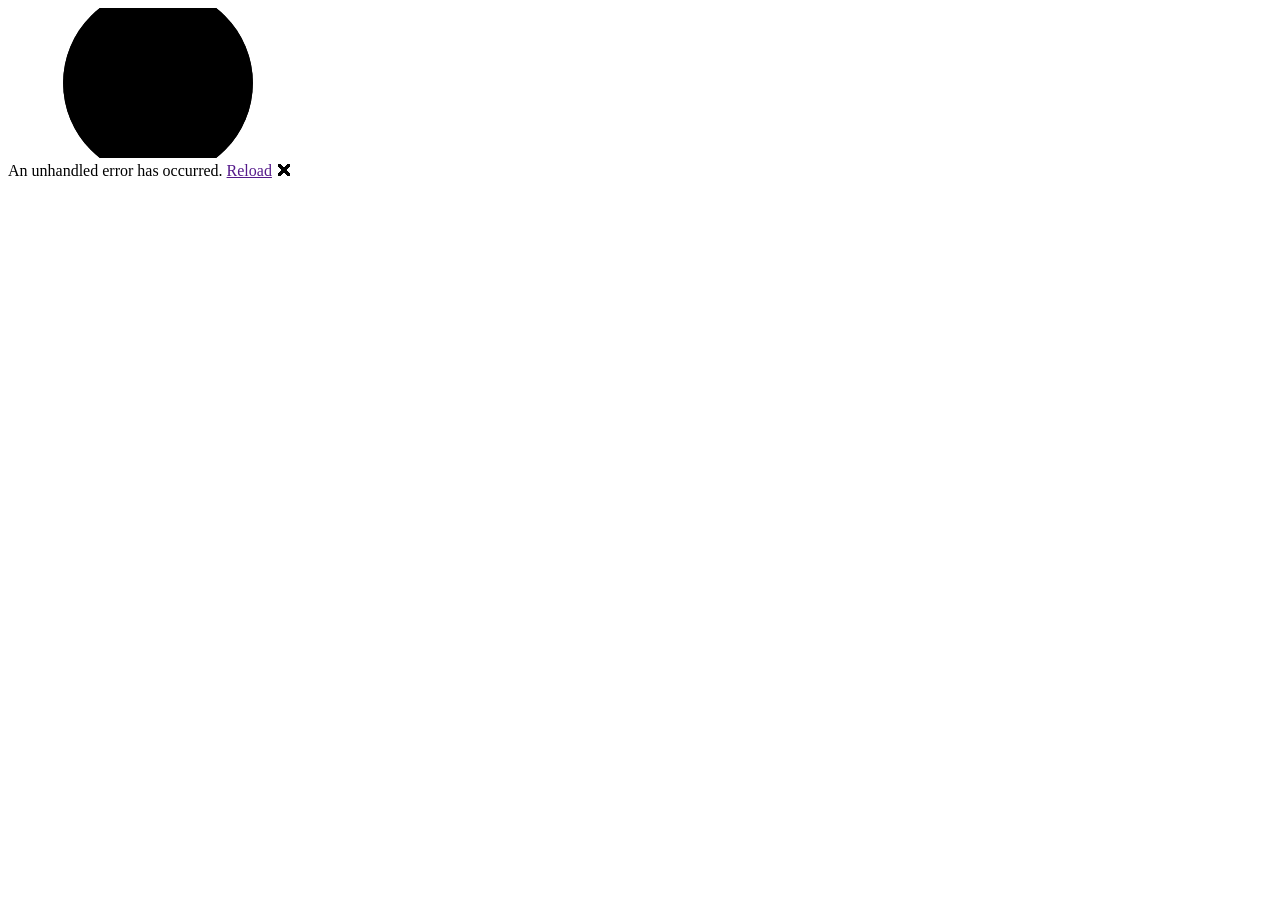
==== index.html @ 85d3d31a "Fixed files for git pages" ====
<!DOCTYPE html>
<html lang="en">

<head>
    <meta charset="utf-8" />
    <meta name="viewport" content="width=device-width, initial-scale=1.0" />
    <title>GiangHoangPortfolio.WASM</title>
    <base href="/GiangHoangPortfolio.WASM/" />
    <link rel="stylesheet" href="css/bootstrap/bootstrap.min.css" />
    <link rel="stylesheet" href="css/app.css" />
    <link rel="icon" type="image/png" href="favicon.png" />
    <link href="GiangHoangPortfolio.WASM.styles.css" rel="stylesheet" />
    <link href="_content/MudBlazor/MudBlazor.min.css" rel="stylesheet" />
    <link href="https://fonts.googleapis.com/css?family=Roboto:300,400,500,700&display=swap" rel="stylesheet" />
    <link href="https://fonts.googleapis.com/icon?family=Material+Icons" rel="stylesheet" />
</head>

<body>
    <div id="app">
        <svg class="loading-progress">
            <circle r="40%" cx="50%" cy="50%" />
            <circle r="40%" cx="50%" cy="50%" />
        </svg>
        <div class="loading-progress-text"></div>
    </div>

    <div id="blazor-error-ui">
        An unhandled error has occurred.
        <a href="" class="reload">Reload</a>
        <a class="dismiss">🗙</a>
    </div>
    <script src="_framework/blazor.webassembly.js"></script>
    <script src="_content/MudBlazor/MudBlazor.min.js"></script> 
</body>

</html>
---- css/app.css ----
html, body {
    font-family: 'Helvetica Neue', Helvetica, Arial, sans-serif;
}

/* === PORTFOLIO DESIGN === */

body {
    background: #020617 !important;
    color: #e5e7eb;
    margin: 0;
    min-height: 100vh;
}

.hero {
    min-height: 90vh;
    padding: 2rem 4rem;
    display: flex;
    align-items: flex-start;
}

.hero-text h2 {
    font-size: 3.5rem;
    font-weight: 700;
    color: white;
}

.hero-text h3 {
    color: #38bdf8;
}

.hero-image img {
    max-width: 320px;
    border-radius: 1.5rem;
    box-shadow: 0 0 40px rgba(56, 189, 248, 0.3);
}

/* Buttons */
.mud-button-filled-primary {
    background: linear-gradient(90deg, #38bdf8, #6366f1);
    color: white;
}

/* Sections */
.section {
    padding: 6rem 4rem;
}

.section-title {
    font-size: 2.5rem;
    font-weight: 700;
    color: white;
    margin-bottom: 2rem;
}

.validation-message {
    color: #e50000;
}

.blazor-error-boundary {
    background: url([data-uri]) no-repeat 1rem/1.8rem, #b32121;
    padding: 1rem 1rem 1rem 3.7rem;
    color: white;
}

body {
    max-width: 1500px; /* constrain body width */
    max-height: 1200px;
    min-height: 100vh;
    margin: 0 auto;      /* center page */
    padding: 0 1rem;     /* page side padding */
    background: #020617 !important;
    color: #e5e7eb;
}


.profile-card {
    background: radial-gradient(circle at top, #1e293b, #020617);
    padding: 0.5rem;          /* MINDRE padding */
    border-radius: 50%;
    box-shadow:
            0 0 40px rgba(56, 189, 248, 0.25),
            inset 0 0 10px rgba(56, 189, 248, 0.15);
    display: inline-flex;
    justify-content: center;
    align-items: center;
}

.profile-card img {
    width: 220px;
    height: 220px;
    object-fit: cover;
    border-radius: 50%;
    border: 1.5px solid rgba(56, 189, 248, 0.7);  /* TUNNARE border */
    filter: brightness(0.9) contrast(1.1);
    transition: transform 0.3s ease, box-shadow 0.3s ease;
}

/* Hover-effekt (ska ligga UTANFÖR img-blocket) */
.profile-card:hover img {
    transform: scale(1.04);
    box-shadow: 0 0 20px rgba(56, 189, 248, 0.5);
}

/* Bestämmer layout size */
.hero-layout {
    display: grid;
    grid-template-columns: 220px 1fr;
    gap: 3rem;
    align-items: flex-start;
    padding: 10rem 5rem 4rem;
    max-width: 100%;
    margin: 0;
}

.profile-column {
    width: 220px;
    text-align: center;
    margin-top: 0;
}

.hero-content {
    max-width: 1800px;
    width: 900px;
    margin-top: -40px;
    margin-left: 20px;
}

/* Force main text to white */

.hero-content,
.hero-content h1,
.hero-content h2,
.hero-content h3,
.hero-content p,
.hero-content span,
.hero-content li {
    color: #ffffff !important;
}

.mud-main-content {
    padding-top: 20px !important;
}

/* Youtube */

.youtube-section {
    padding: 4rem 2rem;
}

.youtube-section h1 {
    font-size: 2.5rem;
    color: white;
    margin-bottom: 1rem;
}

.youtube-description {
    color: #9ca3af;
    max-width: 600px;
    margin-bottom: 3rem;
}

.youtube-card {
    display: flex;
    gap: 2rem;
    background: rgba(255, 255, 255, 0.03);
    border-radius: 1.5rem;
    padding: 2rem;
    max-width: 900px;
    align-items: center;
}

.youtube-card img {
    width: 280px;
    border-radius: 1rem;
    box-shadow: 0 0 30px rgba(56, 189, 248, 0.25);
}

.youtube-info h2 {
    color: white;
    margin-bottom: 0.5rem;
}

.youtube-info p {
    color: #9ca3af;
    margin-bottom: 1.5rem;
}

.youtube-embed {
    max-width: 1100px;
    border-radius: 1.5rem;
    overflow: hidden;
    box-shadow: 0 0 40px rgba(56, 189, 248, 0.25);
    margin-top: 2rem;
}

.youtube-section {
    text-align: center;
    padding: 4rem 2rem;
}

.youtube-section h1 {
    font-size: 2.5rem;
    margin-bottom: 0.5rem;
    color: white;
}

.youtube-description {
    color: #9ca3af;
    margin-bottom: 2rem;
}

.youtube-embed {
    max-width: 1200px;
    margin: 0 auto;
    border-radius: 1.5rem;
    overflow: hidden;

    /* Tydligare ram */
    border: 2px solid rgba(56, 189, 248, 0.6);

    /* Starkare glow */
    box-shadow:
            0 0 60px rgba(56, 189, 248, 0.35),
            0 0 20px rgba(56, 189, 248, 0.2);
}

/* ===== TECH STACK NEON CHIPS ===== */
/* Neon Tech Stack Chips */
.tech-chip {
    display: inline-flex;
    align-items: center;
    justify-content: center;

    padding: 6px 14px;
    font-size: 0.85rem;
    font-weight: 600;

    color: #a5f3fc;
    background: rgba(20, 30, 60, 0.6);

    border: 1px solid rgba(139, 92, 246, 0.9);
    border-radius: 999px;

    /* Base Glow */
    box-shadow:
            0 0 6px rgba(139, 92, 246, 0.6),
            0 0 12px rgba(56, 189, 248, 0.4),
            inset 0 0 6px rgba(56, 189, 248, 0.15);

    backdrop-filter: blur(6px);

    transition: all 0.25s ease;
}

/* Hover Boost */
.tech-chip:hover {
    transform: translateY(-2px) scale(1.05);

    color: white;

    box-shadow:
            0 0 12px rgba(139, 92, 246, 0.9),
            0 0 25px rgba(56, 189, 248, 0.9),
            0 0 45px rgba(56, 189, 248, 0.6),
            inset 0 0 10px rgba(56, 189, 248, 0.3);
}

/* Subtle Pulse */
.tech-chip {
    animation: neonPulse 3s infinite alternate;
}

@keyframes neonPulse {
    from {
        box-shadow:
                0 0 6px rgba(139, 92, 246, 0.5),
                0 0 12px rgba(56, 189, 248, 0.3);
    }
    to {
        box-shadow:
                0 0 10px rgba(139, 92, 246, 0.8),
                0 0 22px rgba(56, 189, 248, 0.6);
    }
}

.tech-pill {
    background: rgba(120, 0, 255, 0.15);
    border: 1px solid #8b5cf6;
    color: #a5f3fc;
    box-shadow: 0 0 8px rgba(139, 92, 246, 0.5);
    font-weight: 600;

    padding: 4px 10px;     /* 👈 Mindre padding */
    font-size: 0.85rem;   /* 👈 Mindre text */
    border-radius: 10px;  /* 👈 Mer kompakt */
}

.github-card {
    background: #050510;
    border-radius: 20px;
    box-shadow: 0 0 30px rgba(120,0,255,0.3);
}

.github-grid {
    display: grid;
    grid-template-columns: repeat(14, 1fr);
    gap: 6px;
    margin-top: 20px;
}

.github-cell {
    width: 14px;
    height: 14px;
    border-radius: 4px;
    background: #1f2937;
}

.profile-grid {
    display: grid;
    grid-template-columns: 1fr 1fr;
    gap: 80px;
    align-items: start;
}

/* Home page (personligt och tech stack */
.page-container {
    max-width: 1100px;
    margin: 0 auto;
    padding: 1px 24px;
}

/* Personligt och tech stack i sin egna container */
.profile-section {
    margin-left: 100px;
    margin-top: -600px;
}

/* GitHub Aktivitet */
.github-card {
    background: #050510;
    border-radius: 20px;
    box-shadow: 0 0 30px rgba(120,0,255,0.3);
}

.github-grid {
    display: grid;
    grid-template-columns: repeat(14, 1fr);
    gap: 6px;
    margin-top: 20px;
}

.github-cell {
    width: 14px;
    height: 14px;
    border-radius: 4px;
    background: #1f2937;
}

.github-cell.active {
    background: #22d3ee;
    box-shadow: 0 0 10px rgba(34, 211, 238, 0.9);
}

.github-card img {
    filter: invert(1) hue-rotate(180deg);
    opacity: 0.9;
}

.github-contributions {
    display: flex;
    gap: 3px;
    overflow-x: auto;
}

.week-column {
    display: flex;
    flex-direction: column;
    gap: 3px;
}

.github-cell {
    width: 12px;
    height: 12px;
    background: #ebedf0;
    border-radius: 2px;
}

.github-cell.level-1 { background: #9be9a8; }
.github-cell.level-2 { background: #40c463; }
.github-cell.level-3 { background: #30a14e; }
.github-cell.level-4 { background: #216e39; }

.github-activity {
    display: flex;
    flex-direction: column;
    gap: 10px;
    margin-top: 20px;
}

.activity-day {
    display: grid;
    grid-template-columns: 80px 1fr 40px;
    align-items: center;
    gap: 12px;
}

.day-label {
    color: #9ca3af;
}

.event-count {
    text-align: right;
    color: #38bdf8;
}

.activity-bar {
    height: 10px;
    background: linear-gradient(90deg, #38bdf8, #6366f1);
    border-radius: 6px;
    box-shadow: 0 0 10px rgba(56, 189, 248, 0.6);
}

/* Github aktivitet färg */

.github-heatmap-card {
    background: radial-gradient(circle at top, #0b0f1a, #020617);
    border-radius: 24px;
    padding: 16px;

    /* Mer djup + glow */
    border: 1px solid rgba(120, 0, 255, 0.4);

    box-shadow:
            0 0 25px rgba(120, 0, 255, 0.25),
            0 0 50px rgba(56, 189, 248, 0.15),
            inset 0 0 12px rgba(56, 189, 248, 0.05);

    color: white;

    max-width: 500px;
    margin-left: 50px;
    margin-top: 20px;

    transform: scale(0.8);
}


/* Header */

.heatmap-header {
    display: flex;
    justify-content: space-between;
    align-items: center;
}


/* Badge */

.heatmap-badge {
    background: rgba(56, 189, 248, 0.18);

    border: 1px solid rgba(56, 189, 248, 0.8);

    color: #38bdf8;

    padding: 6px 14px;
    border-radius: 999px;
    font-weight: 600;

    /* Lite glow */
    box-shadow:
            0 0 6px rgba(56, 189, 248, 0.6),
            inset 0 0 4px rgba(56, 189, 248, 0.2);
}


/* Grid */

.heatmap-grid-wrapper {
    display: flex;
    gap: 20px;
    margin-top: 24px;
}

.weekday-labels {
    display: flex;
    flex-direction: column;
    gap: 12px;
    color: #64748b;
    font-size: 0.8rem;
}

.heatmap-content {
    display: flex;
    gap: 22px;
}


/* Months */

.month-column {
    display: grid;
    grid-template-rows: auto repeat(7, 1fr);
    gap: 8px;
    text-align: center;
}

.month-label {
    color: #38bdf8;
    font-weight: 600;
    margin-bottom: 8px;

    /* Lite glow */
    text-shadow: 0 0 6px rgba(56, 189, 248, 0.6);
}


/* Cells */

.heatmap-cell {
    width: 14px;
    height: 14px;
    border-radius: 4px;

    background: #020617;

    /* Gör tomma rutor djupare */
    box-shadow:
            inset 0 0 4px rgba(255,255,255,0.05),
            0 0 2px rgba(0,0,0,0.7);
}


/* Intensity levels */

.level-1 {
    background: #312e81;
    box-shadow: 0 0 6px rgba(99, 102, 241, 0.7);
}

.level-2 {
    background: #7c3aed;
    box-shadow: 0 0 8px rgba(124, 58, 237, 0.8);
}

.level-3 {
    background: #22d3ee;
    box-shadow: 0 0 10px rgba(34, 211, 238, 1);
}

.level-4 {
    background: #67e8f9;
    box-shadow: 0 0 14px rgba(103, 232, 249, 1);
}


/* Legend */

.heatmap-legend {
    display: flex;
    align-items: center;
    gap: 8px;
    justify-content: center;

    margin-top: 20px;

    color: #9ca3af;
}

/* ===== FORCE CONTRAST FOR NAV + BUTTONS ===== */

/* Top menu text */
.mud-appbar,
.mud-appbar * {
    color: #ffffff !important;
}

/* Menu buttons */
.mud-button {
    color: #ffffff !important;
    font-weight: 500;
}

/* Filled buttons */
.mud-button-filled {
    background: linear-gradient(90deg, #38bdf8, #6366f1) !important;
    color: white !important;
    box-shadow: 0 0 12px rgba(56,189,248,0.5);
}

/* Text buttons (navbar) */
.mud-button-text {
    color: #e5e7eb !important;
}

/* Hover effect */
.mud-button:hover {
    background: rgba(56,189,248,0.15) !important;
}
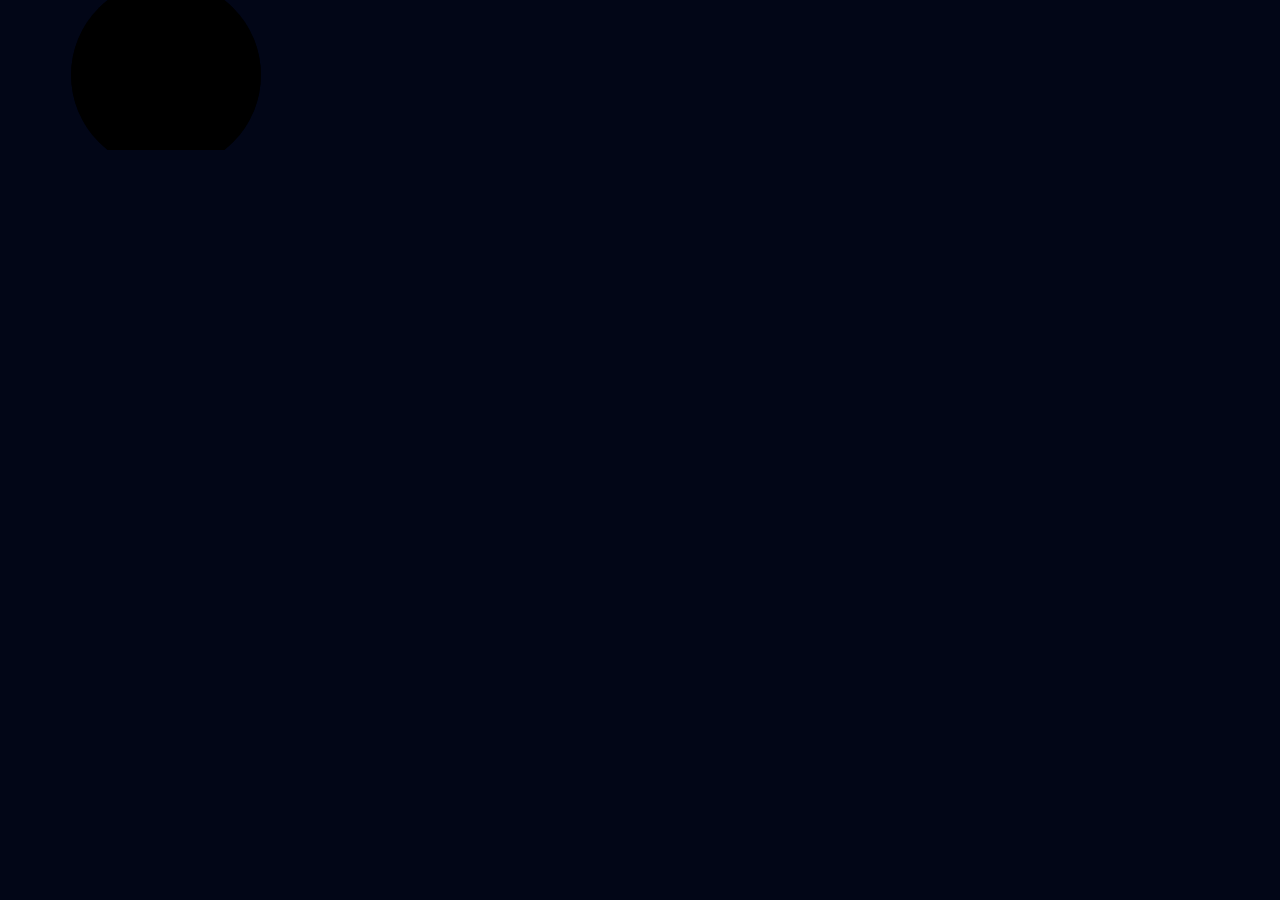
==== commit a1b9402d: "Redeploy WASM with correct publish files" ====
--- a/index.html
+++ b/index.html
@@ -5,7 +5,7 @@
     <meta charset="utf-8" />
     <meta name="viewport" content="width=device-width, initial-scale=1.0" />
     <title>GiangHoangPortfolio.WASM</title>
-    <base href="/GiangHoangPortfolio.WASM/" />
+    <base href="./" />
     <link rel="stylesheet" href="css/bootstrap/bootstrap.min.css" />
     <link rel="stylesheet" href="css/app.css" />
     <link rel="icon" type="image/png" href="favicon.png" />
--- a/GiangHoangPortfolio.WASM.styles.css
+++ b/GiangHoangPortfolio.WASM.styles.css
@@ -0,0 +1,162 @@
+/* /Layout/MainLayout.razor.rz.scp.css */
+.page[b-q4h3u8runj] {
+    position: relative;
+    display: flex;
+    flex-direction: column;
+}
+
+main[b-q4h3u8runj] {
+    flex: 1;
+}
+
+.sidebar[b-q4h3u8runj] {
+    background-image: linear-gradient(180deg, rgb(5, 39, 103) 0%, #3a0647 70%);
+}
+
+.top-row[b-q4h3u8runj] {
+    background-color: #f7f7f7;
+    border-bottom: 1px solid #d6d5d5;
+    justify-content: flex-end;
+    height: 3.5rem;
+    display: flex;
+    align-items: center;
+}
+
+    .top-row[b-q4h3u8runj]  a, .top-row[b-q4h3u8runj]  .btn-link {
+        white-space: nowrap;
+        margin-left: 1.5rem;
+        text-decoration: none;
+    }
+
+    .top-row[b-q4h3u8runj]  a:hover, .top-row[b-q4h3u8runj]  .btn-link:hover {
+        text-decoration: underline;
+    }
+
+    .top-row[b-q4h3u8runj]  a:first-child {
+        overflow: hidden;
+        text-overflow: ellipsis;
+    }
+
+@media (max-width: 640.98px) {
+    .top-row[b-q4h3u8runj] {
+        justify-content: space-between;
+    }
+
+    .top-row[b-q4h3u8runj]  a, .top-row[b-q4h3u8runj]  .btn-link {
+        margin-left: 0;
+    }
+}
+
+@media (min-width: 641px) {
+    .page[b-q4h3u8runj] {
+        flex-direction: row;
+    }
+
+    .sidebar[b-q4h3u8runj] {
+        width: 250px;
+        height: 100vh;
+        position: sticky;
+        top: 0;
+    }
+
+    .top-row[b-q4h3u8runj] {
+        position: sticky;
+        top: 0;
+        z-index: 1;
+    }
+
+    .top-row.auth[b-q4h3u8runj]  a:first-child {
+        flex: 1;
+        text-align: right;
+        width: 0;
+    }
+
+    .top-row[b-q4h3u8runj], article[b-q4h3u8runj] {
+        padding-left: 2rem !important;
+        padding-right: 1.5rem !important;
+    }
+}
+/* /Layout/NavMenu.razor.rz.scp.css */
+.navbar-toggler[b-7uj22srnrs] {
+    background-color: rgba(255, 255, 255, 0.1);
+}
+
+.top-row[b-7uj22srnrs] {
+    height: 3.5rem;
+    background-color: rgba(0,0,0,0.4);
+}
+
+.navbar-brand[b-7uj22srnrs] {
+    font-size: 1.1rem;
+}
+
+.bi[b-7uj22srnrs] {
+    display: inline-block;
+    position: relative;
+    width: 1.25rem;
+    height: 1.25rem;
+    margin-right: 0.75rem;
+    top: -1px;
+    background-size: cover;
+}
+
+.bi-house-door-fill-nav-menu[b-7uj22srnrs] {
+    background-image: url("data:image/svg+xml,%3Csvg xmlns='http://www.w3.org/2000/svg' width='16' height='16' fill='white' class='bi bi-house-door-fill' viewBox='0 0 16 16'%3E%3Cpath d='M6.5 14.5v-3.505c0-.245.25-.495.5-.495h2c.25 0 .5.25.5.5v3.5a.5.5 0 0 0 .5.5h4a.5.5 0 0 0 .5-.5v-7a.5.5 0 0 0-.146-.354L13 5.793V2.5a.5.5 0 0 0-.5-.5h-1a.5.5 0 0 0-.5.5v1.293L8.354 1.146a.5.5 0 0 0-.708 0l-6 6A.5.5 0 0 0 1.5 7.5v7a.5.5 0 0 0 .5.5h4a.5.5 0 0 0 .5-.5Z'/%3E%3C/svg%3E");
+}
+
+.bi-plus-square-fill-nav-menu[b-7uj22srnrs] {
+    background-image: url("data:image/svg+xml,%3Csvg xmlns='http://www.w3.org/2000/svg' width='16' height='16' fill='white' class='bi bi-plus-square-fill' viewBox='0 0 16 16'%3E%3Cpath d='M2 0a2 2 0 0 0-2 2v12a2 2 0 0 0 2 2h12a2 2 0 0 0 2-2V2a2 2 0 0 0-2-2H2zm6.5 4.5v3h3a.5.5 0 0 1 0 1h-3v3a.5.5 0 0 1-1 0v-3h-3a.5.5 0 0 1 0-1h3v-3a.5.5 0 0 1 1 0z'/%3E%3C/svg%3E");
+}
+
+.bi-list-nested-nav-menu[b-7uj22srnrs] {
+    background-image: url("data:image/svg+xml,%3Csvg xmlns='http://www.w3.org/2000/svg' width='16' height='16' fill='white' class='bi bi-list-nested' viewBox='0 0 16 16'%3E%3Cpath fill-rule='evenodd' d='M4.5 11.5A.5.5 0 0 1 5 11h10a.5.5 0 0 1 0 1H5a.5.5 0 0 1-.5-.5zm-2-4A.5.5 0 0 1 3 7h10a.5.5 0 0 1 0 1H3a.5.5 0 0 1-.5-.5zm-2-4A.5.5 0 0 1 1 3h10a.5.5 0 0 1 0 1H1a.5.5 0 0 1-.5-.5z'/%3E%3C/svg%3E");
+}
+
+.nav-item[b-7uj22srnrs] {
+    font-size: 0.9rem;
+    padding-bottom: 0.5rem;
+}
+
+    .nav-item:first-of-type[b-7uj22srnrs] {
+        padding-top: 1rem;
+    }
+
+    .nav-item:last-of-type[b-7uj22srnrs] {
+        padding-bottom: 1rem;
+    }
+
+    .nav-item[b-7uj22srnrs]  a {
+        color: #d7d7d7;
+        border-radius: 4px;
+        height: 3rem;
+        display: flex;
+        align-items: center;
+        line-height: 3rem;
+    }
+
+.nav-item[b-7uj22srnrs]  a.active {
+    background-color: rgba(255,255,255,0.37);
+    color: white;
+}
+
+.nav-item[b-7uj22srnrs]  a:hover {
+    background-color: rgba(255,255,255,0.1);
+    color: white;
+}
+
+@media (min-width: 641px) {
+    .navbar-toggler[b-7uj22srnrs] {
+        display: none;
+    }
+
+    .collapse[b-7uj22srnrs] {
+        /* Never collapse the sidebar for wide screens */
+        display: block;
+    }
+    
+    .nav-scrollable[b-7uj22srnrs] {
+        /* Allow sidebar to scroll for tall menus */
+        height: calc(100vh - 3.5rem);
+        overflow-y: auto;
+    }
+}
